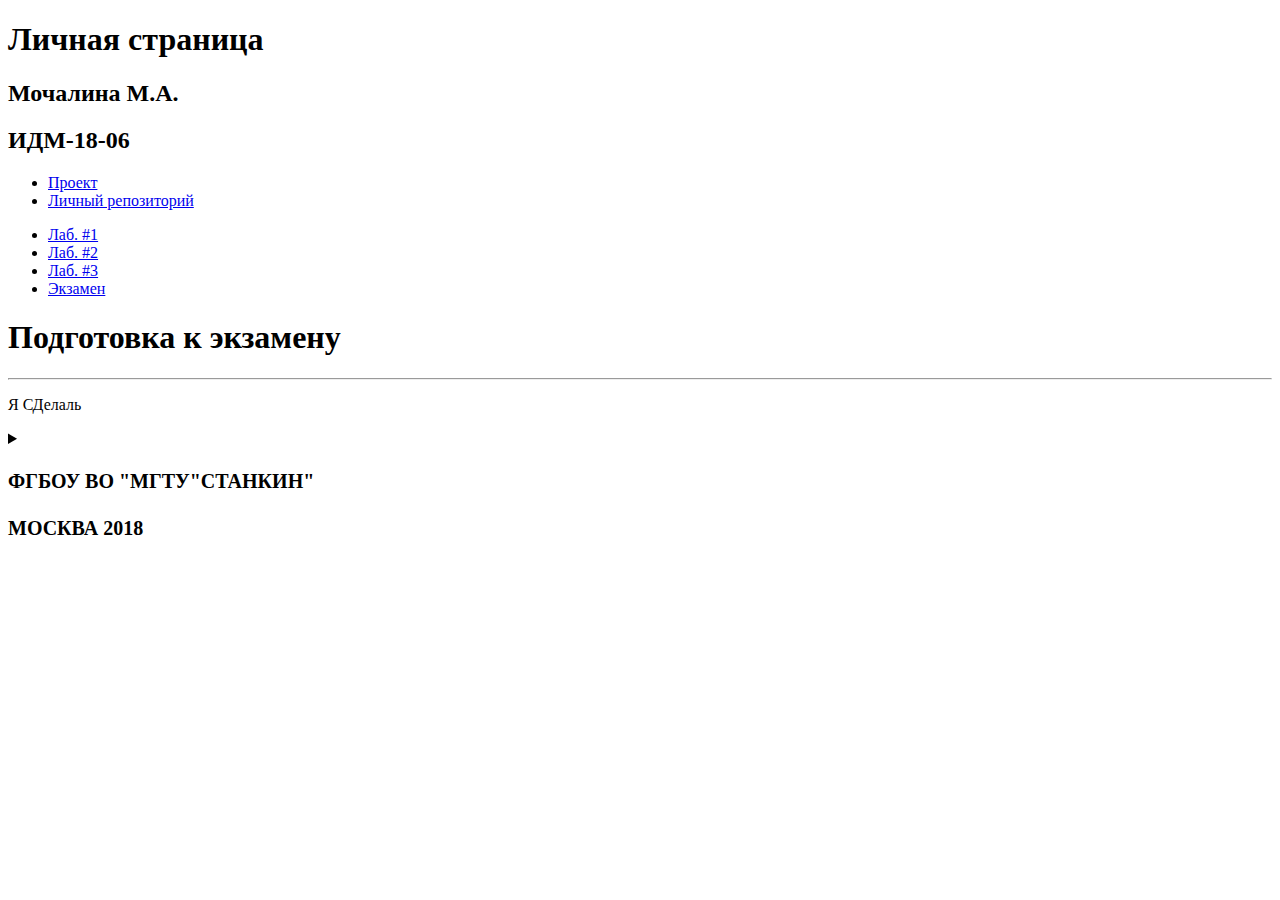
==== source/Ex.html @ db443d9a "Update Ex.html" ====
<!DOCTYPE html>
<html lang="ru">
<head>
	<meta charset="UTF-8">
	<meta name="discription" content="Персональная страница Мочалиной М.А.">
	<!-- <meta name="keywords" content=""> -->
	<meta name="author" content="Mochalina M.A.">
	<link rel="stylesheet" href="assets/style.css">
	<!-- <link rel="shortcut icon" type="image/x-icon" href="img/favicon.ico"> -->
	<title>Personal page</title>
</head>
<body>
 	<div class="main">
 		<div class="header">
 			<div class="logo">
 				<div class="logotext">
 					<h1>Личная страница</h1>
 					<h2>Мочалина М.А.</h2>
 					<h2>ИДМ-18-06</h2>

 				</div>
 			</div>
 			<div class="links">
 				<ul>
 					<li class="left"><a href="https://lokvest.github.io/MagicMath/">Проект</a></li>
 					<li class="mid"><a href="https://github.com/MaryReb/mochalina.github.io">Личный репозиторий</a></li>
 					
 				</ul>
 			</div>	
 		</div>
 		<div class="page">
 			<div class="sidebar">
 				<div class="menu">
 					<ul>
 						<li class="target"><a href="../index.html">Лаб. #1</a></li>
 						<li class="target"><a href="Lab2.html">Лаб. #2</a></li>
 						<li class="target"><a href="Lab3.html">Лаб. #3</a></li>
 						<li class="selected"><a href="#">Экзамен</a></li>
 					</ul>
 				</div>
 			</div>
 			<div class="sheet">
 				<div class="back">
 					<div class="content">

 						<h1><strong>Подготовка к экзамену<br></strong></h1>
 						<hr>
 						<p>Я СДелаль</p> <!-- Здесь просто заполняешь че делала на лабах, тебе только написать и вон скриншоты накинуть. Естественно надо будет данные тэги <p></p> <details><summary></summary></details> каждый раз копировать как будешь че то вставлять, но это не сложно. -->
 						<p>
 							<details>
 								<summary><!-- Вместо этой записи сюда вставляй че хочешь, например скриншот такой то, главное чтобы между этими тегами. Эту запис можешь удалить --> </summary>
 									<p><img src="assets/img/Screenshot_1.png"></p><!-- Сюда пихаешь путь до скриншота -->
 							</details>
 						</p>
 					
 					</div>
 				</div>
 				
 			</div>

 		</div>
 	</div>
 		<div class="footer">
 			<div class="info">
 				<h2><small>ФГБОУ ВО "МГТУ"СТАНКИН"</small></h2>
 				<h2><small>МОСКВА 2018</small></h2>
 			</div>
 		</div>
</body>
</html>
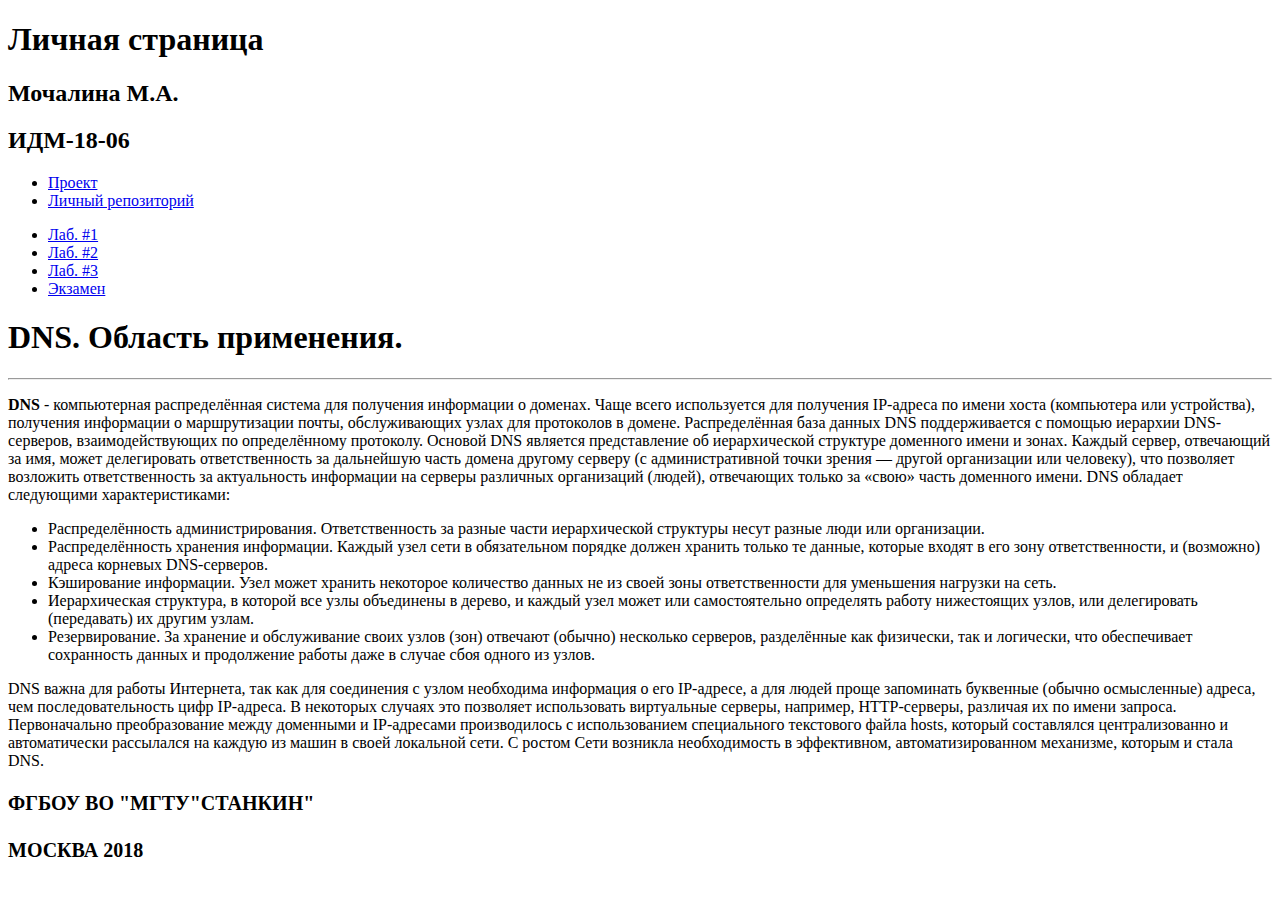
==== commit 75ba84eb: "Update Ex.html" ====
--- a/source/Ex.html
+++ b/source/Ex.html
@@ -43,14 +43,22 @@
  				<div class="back">
  					<div class="content">
 
- 						<h1><strong>Подготовка к экзамену<br></strong></h1>
+ 						<h1><strong>DNS. Область применения.<br></strong></h1>
  						<hr>
- 						<p>Я СДелаль</p> <!-- Здесь просто заполняешь че делала на лабах, тебе только написать и вон скриншоты накинуть. Естественно надо будет данные тэги <p></p> <details><summary></summary></details> каждый раз копировать как будешь че то вставлять, но это не сложно. -->
  						<p>
- 							<details>
- 								<summary><!-- Вместо этой записи сюда вставляй че хочешь, например скриншот такой то, главное чтобы между этими тегами. Эту запис можешь удалить --> </summary>
- 									<p><img src="assets/img/Screenshot_1.png"></p><!-- Сюда пихаешь путь до скриншота -->
- 							</details>
+							<strong>DNS</strong> - компьютерная распределённая система для получения информации о доменах. Чаще всего используется для получения IP-адреса по имени хоста (компьютера или устройства), получения информации о маршрутизации почты, обслуживающих узлах для протоколов в домене. Распределённая база данных DNS поддерживается с помощью иерархии DNS-серверов, взаимодействующих по определённому протоколу.
+
+Основой DNS является представление об иерархической структуре доменного имени и зонах. Каждый сервер, отвечающий за имя, может делегировать ответственность за дальнейшую часть домена другому серверу (с административной точки зрения — другой организации или человеку), что позволяет возложить ответственность за актуальность информации на серверы различных организаций (людей), отвечающих только за «свою» часть доменного имени.
+
+DNS обладает следующими характеристиками:
+<ul>
+<li>Распределённость администрирования. Ответственность за разные части иерархической структуры несут разные люди или организации.</li>
+<li>Распределённость хранения информации. Каждый узел сети в обязательном порядке должен хранить только те данные, которые входят в его зону ответственности, и (возможно) адреса корневых DNS-серверов.</li>
+<li>Кэширование информации. Узел может хранить некоторое количество данных не из своей зоны ответственности для уменьшения нагрузки на сеть.</li>
+<li>Иерархическая структура, в которой все узлы объединены в дерево, и каждый узел может или самостоятельно определять работу нижестоящих узлов, или делегировать (передавать) их другим узлам.</li>
+<li>Резервирование. За хранение и обслуживание своих узлов (зон) отвечают (обычно) несколько серверов, разделённые как физически, так и логически, что обеспечивает сохранность данных и продолжение работы даже в случае сбоя одного из узлов.</li>
+						</ul>
+	DNS важна для работы Интернета, так как для соединения с узлом необходима информация о его IP-адресе, а для людей проще запоминать буквенные (обычно осмысленные) адреса, чем последовательность цифр IP-адреса. В некоторых случаях это позволяет использовать виртуальные серверы, например, HTTP-серверы, различая их по имени запроса. Первоначально преобразование между доменными и IP-адресами производилось с использованием специального текстового файла hosts, который составлялся централизованно и автоматически рассылался на каждую из машин в своей локальной сети. С ростом Сети возникла необходимость в эффективном, автоматизированном механизме, которым и стала DNS.
  						</p>
  					
  					</div>
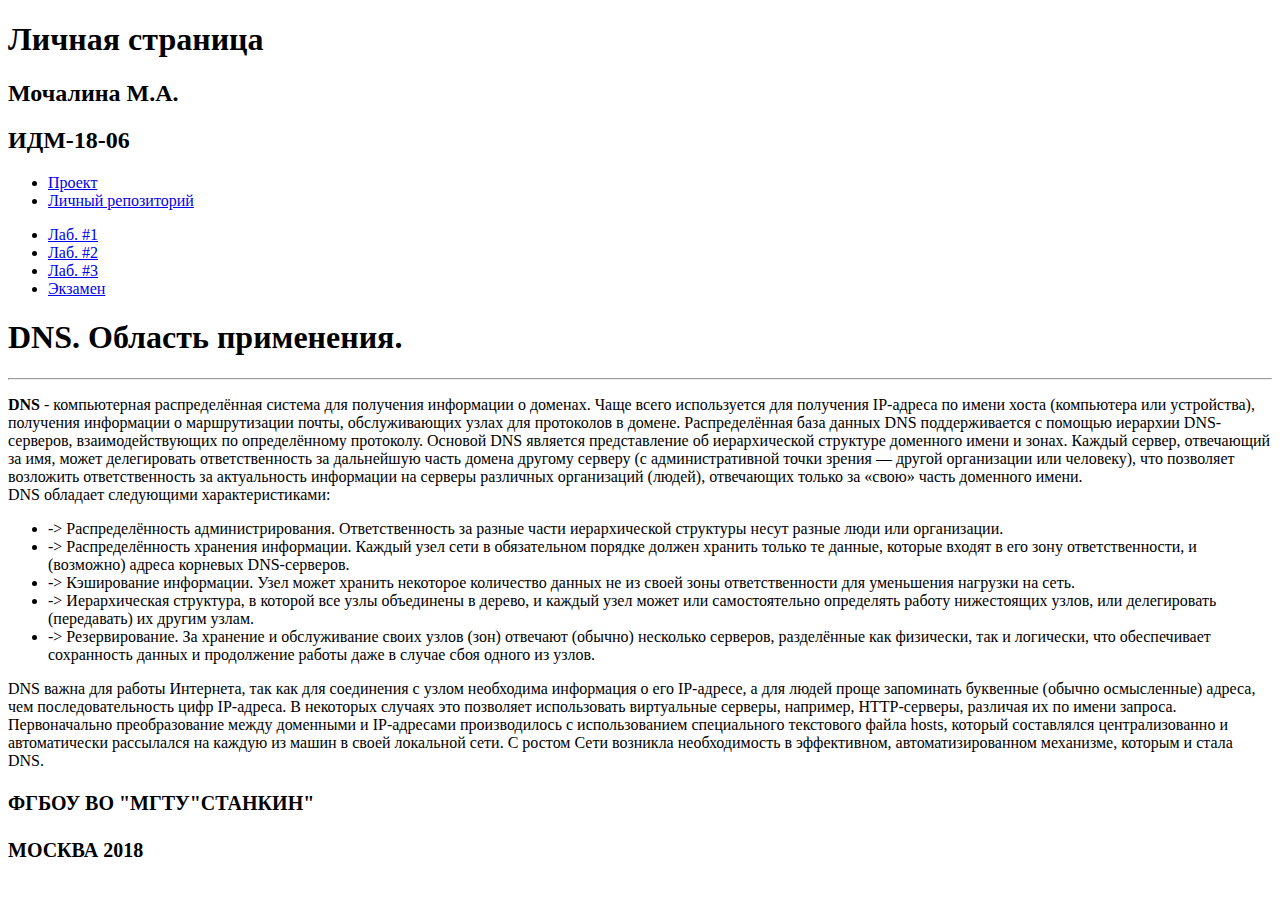
==== commit cb6d65a6: "Update Ex.html" ====
--- a/source/Ex.html
+++ b/source/Ex.html
@@ -49,14 +49,14 @@
 							<strong>DNS</strong> - компьютерная распределённая система для получения информации о доменах. Чаще всего используется для получения IP-адреса по имени хоста (компьютера или устройства), получения информации о маршрутизации почты, обслуживающих узлах для протоколов в домене. Распределённая база данных DNS поддерживается с помощью иерархии DNS-серверов, взаимодействующих по определённому протоколу.
 
 Основой DNS является представление об иерархической структуре доменного имени и зонах. Каждый сервер, отвечающий за имя, может делегировать ответственность за дальнейшую часть домена другому серверу (с административной точки зрения — другой организации или человеку), что позволяет возложить ответственность за актуальность информации на серверы различных организаций (людей), отвечающих только за «свою» часть доменного имени.
-
+<br>
 DNS обладает следующими характеристиками:
 <ul>
-<li>Распределённость администрирования. Ответственность за разные части иерархической структуры несут разные люди или организации.</li>
-<li>Распределённость хранения информации. Каждый узел сети в обязательном порядке должен хранить только те данные, которые входят в его зону ответственности, и (возможно) адреса корневых DNS-серверов.</li>
-<li>Кэширование информации. Узел может хранить некоторое количество данных не из своей зоны ответственности для уменьшения нагрузки на сеть.</li>
-<li>Иерархическая структура, в которой все узлы объединены в дерево, и каждый узел может или самостоятельно определять работу нижестоящих узлов, или делегировать (передавать) их другим узлам.</li>
-<li>Резервирование. За хранение и обслуживание своих узлов (зон) отвечают (обычно) несколько серверов, разделённые как физически, так и логически, что обеспечивает сохранность данных и продолжение работы даже в случае сбоя одного из узлов.</li>
+<li>-> Распределённость администрирования. Ответственность за разные части иерархической структуры несут разные люди или организации.</li>
+<li>-> Распределённость хранения информации. Каждый узел сети в обязательном порядке должен хранить только те данные, которые входят в его зону ответственности, и (возможно) адреса корневых DNS-серверов.</li>
+<li>-> Кэширование информации. Узел может хранить некоторое количество данных не из своей зоны ответственности для уменьшения нагрузки на сеть.</li>
+<li>-> Иерархическая структура, в которой все узлы объединены в дерево, и каждый узел может или самостоятельно определять работу нижестоящих узлов, или делегировать (передавать) их другим узлам.</li>
+<li>-> Резервирование. За хранение и обслуживание своих узлов (зон) отвечают (обычно) несколько серверов, разделённые как физически, так и логически, что обеспечивает сохранность данных и продолжение работы даже в случае сбоя одного из узлов.</li>
 						</ul>
 	DNS важна для работы Интернета, так как для соединения с узлом необходима информация о его IP-адресе, а для людей проще запоминать буквенные (обычно осмысленные) адреса, чем последовательность цифр IP-адреса. В некоторых случаях это позволяет использовать виртуальные серверы, например, HTTP-серверы, различая их по имени запроса. Первоначально преобразование между доменными и IP-адресами производилось с использованием специального текстового файла hosts, который составлялся централизованно и автоматически рассылался на каждую из машин в своей локальной сети. С ростом Сети возникла необходимость в эффективном, автоматизированном механизме, которым и стала DNS.
  						</p>
